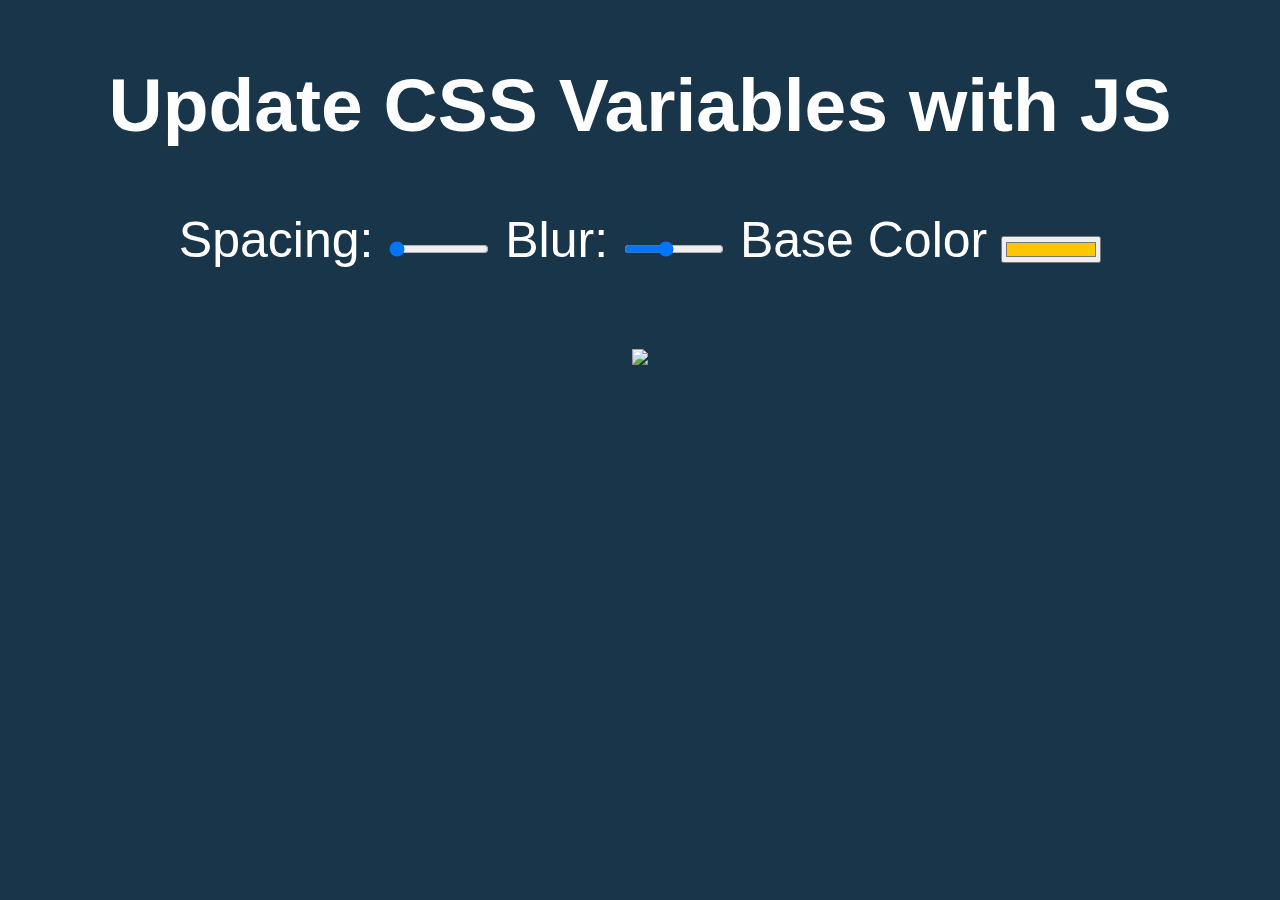
==== 03_CSSVariables/index-START.html @ 9598ccb1 "setup for day 03" ====
<!DOCTYPE html>
<html lang="en">
<head>
  <meta charset="UTF-8">
  <title>Scoped CSS Variables and JS</title>
</head>
<body>
  <h2>Update CSS Variables with <span class='hl'>JS</span></h2>

  <div class="controls">
    <label for="spacing">Spacing:</label>
    <input id="spacing" type="range" name="spacing" min="10" max="200" value="10" data-sizing="px">

    <label for="blur">Blur:</label>
    <input id="blur" type="range" name="blur" min="0" max="25" value="10" data-sizing="px">

    <label for="base">Base Color</label>
    <input id="base" type="color" name="base" value="#ffc600">
  </div>

  <img src="https://source.unsplash.com/7bwQXzbF6KE/800x500">

  <style>

    /*
      misc styles, nothing to do with CSS variables
    */

    body {
      text-align: center;
      background: #193549;
      color: white;
      font-family: 'helvetica neue', sans-serif;
      font-weight: 100;
      font-size: 50px;
    }

    .controls {
      margin-bottom: 50px;
    }

    input {
      width:100px;
    }
  </style>

  <script>
  </script>

</body>
</html>
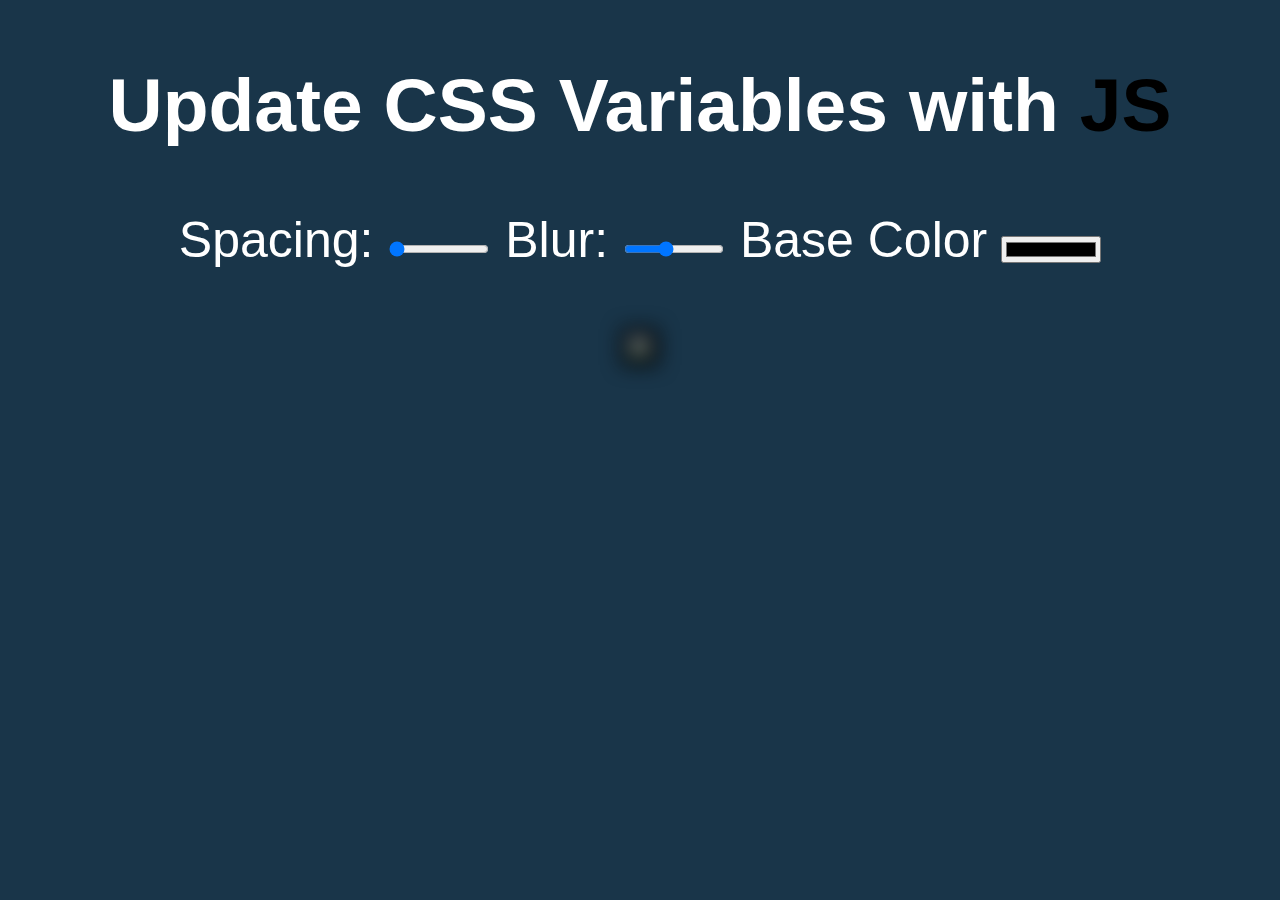
==== commit 93fd97a2: "comlpleted CSS variables" ====
--- a/03_CSSVariables/index-START.html
+++ b/03_CSSVariables/index-START.html
@@ -15,13 +15,28 @@
     <input id="blur" type="range" name="blur" min="0" max="25" value="10" data-sizing="px">
 
     <label for="base">Base Color</label>
-    <input id="base" type="color" name="base" value="#ffc600">
+    <input id="base" type="color" name="base" value="#000">
   </div>
 
   <img src="https://source.unsplash.com/7bwQXzbF6KE/800x500">
 
   <style>
 
+    :root {
+      --spacing:10px;
+      --base:#000000;
+      --blur:10px;
+    }
+
+    img {
+      padding:var(--spacing);
+      background:var(--base);
+      filter:blur(var(--blur));
+    }
+
+    .hl {
+      color:var(--base)
+    }
     /*
       misc styles, nothing to do with CSS variables
     */
@@ -45,6 +60,15 @@
   </style>
 
   <script>
+    let inputs = document.querySelectorAll('.controls input');
+
+    function handleUpdate(){
+      const suffix = this.dataset.sizing || '';
+      document.documentElement.style.setProperty(`--${this.name}`, this.value + suffix);
+    }
+
+    inputs.forEach(input => input.addEventListener('change', handleUpdate))
+    inputs.forEach(input => input.addEventListener('mousemove', handleUpdate))
   </script>
 
 </body>
